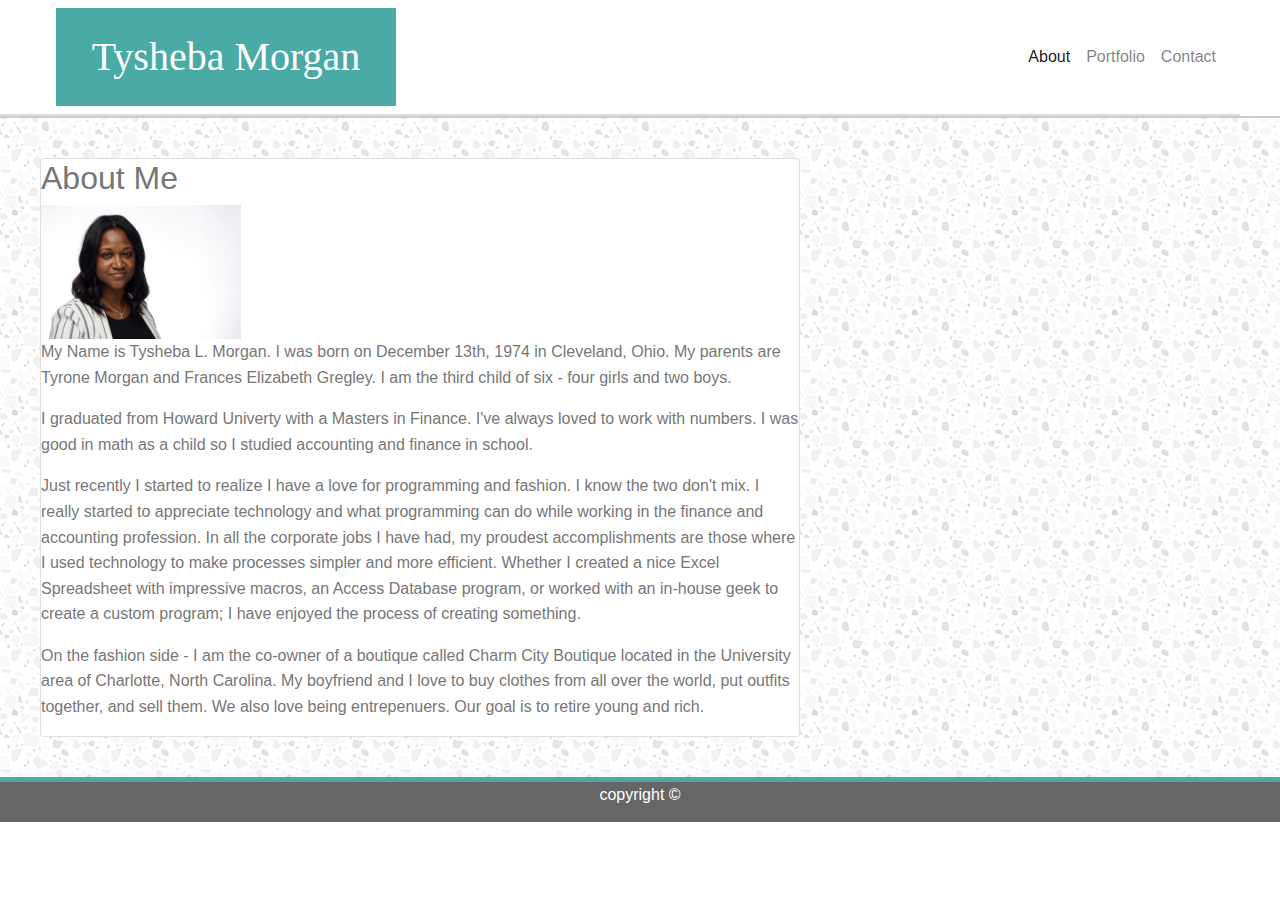
==== index.html @ 1bb38b71 "Initial submission" ====
<!DOCTYPE html>
<html>
<head>
    <meta charset="utf-8" />
    <meta http-equiv="X-UA-Compatible" content="IE=edge">
    <title>Basic Portfolio</title>
    <meta name="viewport" content="width=device-width, initial-scale=1">
    <link rel="stylesheet" href="https://maxcdn.bootstrapcdn.com/bootstrap/4.0.0/css/bootstrap.min.css">
    <link rel="stylesheet" type="text/css" media="screen" href="assets/css/style.css" />

</head>
<body>
    <nav class="navbar navbar-expand-sm navbar-light" style="background-color:#fff; margin-bottom: 0; margin-right:40px; border-bottom: 2px solid #ddd;">
        <a class="navbar-brand" style="background-color:#4aaaa5; margin: 0 40px;" href="#"><h1 style= "height:100%;">Tysheba Morgan</h1></a>
        <ul class="navbar-nav ml-auto">
            <li class="nav-item">
                <a class="nav-link active" href="index.html">About</a>
            </li>
            <li class="nav-item">
                <a class="nav-link" href="portfolio.html">Portfolio</a>
            </li>
            <li class="nav-item">
                <a class="nav-link" href="contact.html">Contact</a>
            </li>
    </nav>
    <div class="main-content">
        <div class="card" style="width: 760px; margin: 40px;">
            <h2>About Me</h2> 
            <img class="card-image-left float-left" Style="width: 200px; margin-right: 20px;" src="assets/images/headshot1.JPG" alt="Tysheba Morgan Headshot">  
            <p class="card-text pull-right">My Name is Tysheba L. Morgan.  I was born on December 13th, 1974 in Cleveland, Ohio. My parents are Tyrone Morgan and Frances Elizabeth Gregley.  I am the third child of six - four girls and two boys.</p>   
            <p>I graduated from Howard Univerty with a Masters in Finance.  I've always loved to work with numbers. I was good in math as a child so I studied accounting and finance in school. </p>
            <p>Just recently I started to realize I have a love for programming and fashion. I know the two don't mix.  I really started to appreciate technology and what programming can do while working in the finance and accounting profession. 
            In all the corporate jobs I have had, my proudest accomplishments are those where I used technology to make processes simpler and more efficient.  
            Whether I created a nice Excel Spreadsheet with impressive macros, an Access Database program, or worked with an in-house geek to create a custom program; I have enjoyed the process of creating something.  
            </p>
            <p>On the fashion side - I am the co-owner of a boutique called Charm City Boutique located in the University area of Charlotte, North Carolina. My boyfriend and I love to buy clothes from all over the world,
            put outfits together, and sell them.  We also love being entrepenuers.  Our goal is to retire young and rich.
            </p>  
               
       </div>
            <!-- <img class="img-thumbnail float-left" src="assets/images/headshot1.JPG" Alt="Tysheba">
            <p>My Name is Tysheba L. Morgan.  I was born on December 13th, 1974 in Cleveland, Ohio. My parents are Tyrone Morgan and Frances Elizabeth Gregley.  I am the third child of six - four girls and two boys. </p>
            
        </div> -->
    </div>
    
    <!-- <header> -->
        <!-- <ul>
            <li><a href="index.html">About</a></li>
            <li><a href="portfolio.html">Portfolio</a></li>
            <li><a href="contact.html">Contact</a></li>
        </ul> -->
        
    <!-- </header> -->
    
            
      <footer>
        copyright &copy;
    </footer>
</body>
</html>
---- assets/css/style.css ----
html{
    margin: 0;
    padding:0;
    
}

div { 
    padding: 0;
    margin: 0;
}

body {
    margin: 0;
    padding: 0;
    line-height: 1.6em;
    color: #777777;
    font-family: Arial, Helvetica, sans-serif;
}
a {
    color: #777777;

}

header {
    margin-top: 0px;
    margin-left: auto;
    margin-right: auto;
    background-color: #ffffff;
    height: auto;
    padding: 0;
    margin-bottom: 0;
    width: 960px;
    height: auto;
    }
img {
    padding: 0;
    margin: 0;
}
nav h1 {
        float: left;
        background-color: #4aaaa5;
        margin-top: 0px;
        margin-bottom: 0px;
        margin-left: 0px;
        text-align: center;
        padding: 20px;
        width: 340px;
        font-family: 'Georgia', 'Times New Roman', Times, serif;
        color: #ffffff;
}

nav ul {
    float: right;
    margin-top: 0px;
    margin-bottom: 0px;
}


.main-content {
    margin: 0px auto;
    background-image: url("../images/stone.png");
    border-top: 2px solid #cccccc;
    border-bottom: 5px solid #4aaaa5;
}

.container {
    width: 960px;
    height: auto;
    margin-left: 40px;
    margin-top: 40px;
    margin-bottom: 40px;
    padding: 0 30px;
    padding-bottom: 30px;
    background-color: #ffffff;
    border: 1.2px solid #dddddd;
}

.container-fluid h2 {
        color: #4aaaa5;
        font-weight: bold;
        border-bottom: 2px solid #cccccc;
        padding-bottom: 30px;
        padding-top: 30px;
        font-size: 20pt;
        font-family: 'Georgia', 'Times New Roman', Times, serif;
}

footer {
    clear: both;
    text-align: center;
    background-color: #666666;
    border-top: 10px #4aaaa5;
    margin-top: 20px;
    color: white;
    padding: 0;
    margin: 0;
    height: 40px;

}
.container img {
    margin-right: 20px;
    margin-top: 20px;
    width: 300px;
    height: auto;
    display: inline;
}
/* Specific styling for About page */
.headshot {
    float: left;
    width: 200px;
    height: auto;
}
/* Styling for form page */
form label {
    display: block;
}
input {
    width: 100%;
}
textarea {
    width: 100%;
    height: 100px;
}
.button {
    background: #4aaaa5;
    width: 80px;
    height: 30px;
    text-align: center;
    vertical-align: center;
    color: #ffffff;
    border: none;
}

/* Portfolio Page */

.clearfix {
    overflow: auto;
}

.portfolio-img {
    position: relative;
    width: 400px;
    padding-bottom: 20px;
    padding-right: 20px;
    float: left;
}
.img-text {
    position: absolute;
    bottom: 35px;
    width: 400px;
    background: #4aaaa5;
    text-align: center;
    font-family: 'Georgia', 'Times New Roman', Times, serif;
    color: #ffffff;
    
}
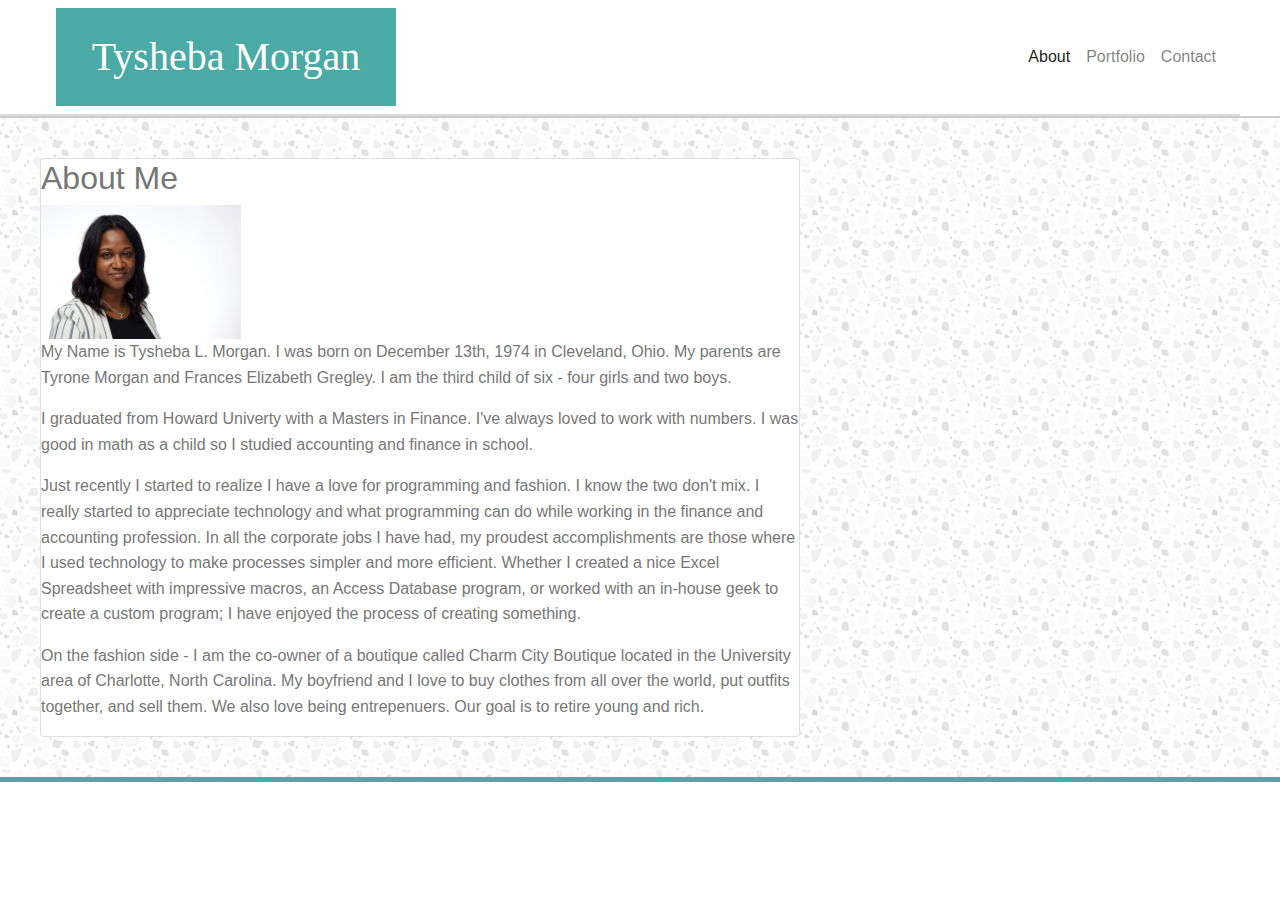
==== commit f0e48310: "layout updates" ====
--- a/index.html
+++ b/index.html
@@ -44,18 +44,7 @@
         </div> -->
     </div>
     
-    <!-- <header> -->
-        <!-- <ul>
-            <li><a href="index.html">About</a></li>
-            <li><a href="portfolio.html">Portfolio</a></li>
-            <li><a href="contact.html">Contact</a></li>
-        </ul> -->
-        
-    <!-- </header> -->
-    
-            
-      <footer>
-        copyright &copy;
-    </footer>
+                
+
 </body>
 </html>
--- a/assets/css/style.css
+++ b/assets/css/style.css
@@ -99,9 +99,6 @@
 }
 .container img {
     margin-right: 20px;
-    margin-top: 20px;
-    width: 300px;
-    height: auto;
     display: inline;
 }
 /* Specific styling for About page */
@@ -139,18 +136,16 @@
 
 .portfolio-img {
     position: relative;
-    width: 400px;
-    padding-bottom: 20px;
-    padding-right: 20px;
-    float: left;
+    text-align: center;
+    color: #ffffff;
 }
 .img-text {
     position: absolute;
-    bottom: 35px;
-    width: 400px;
+    bottom: 15px;
     background: #4aaaa5;
     text-align: center;
     font-family: 'Georgia', 'Times New Roman', Times, serif;
     color: #ffffff;
+    max-width: 400px;
     
 }